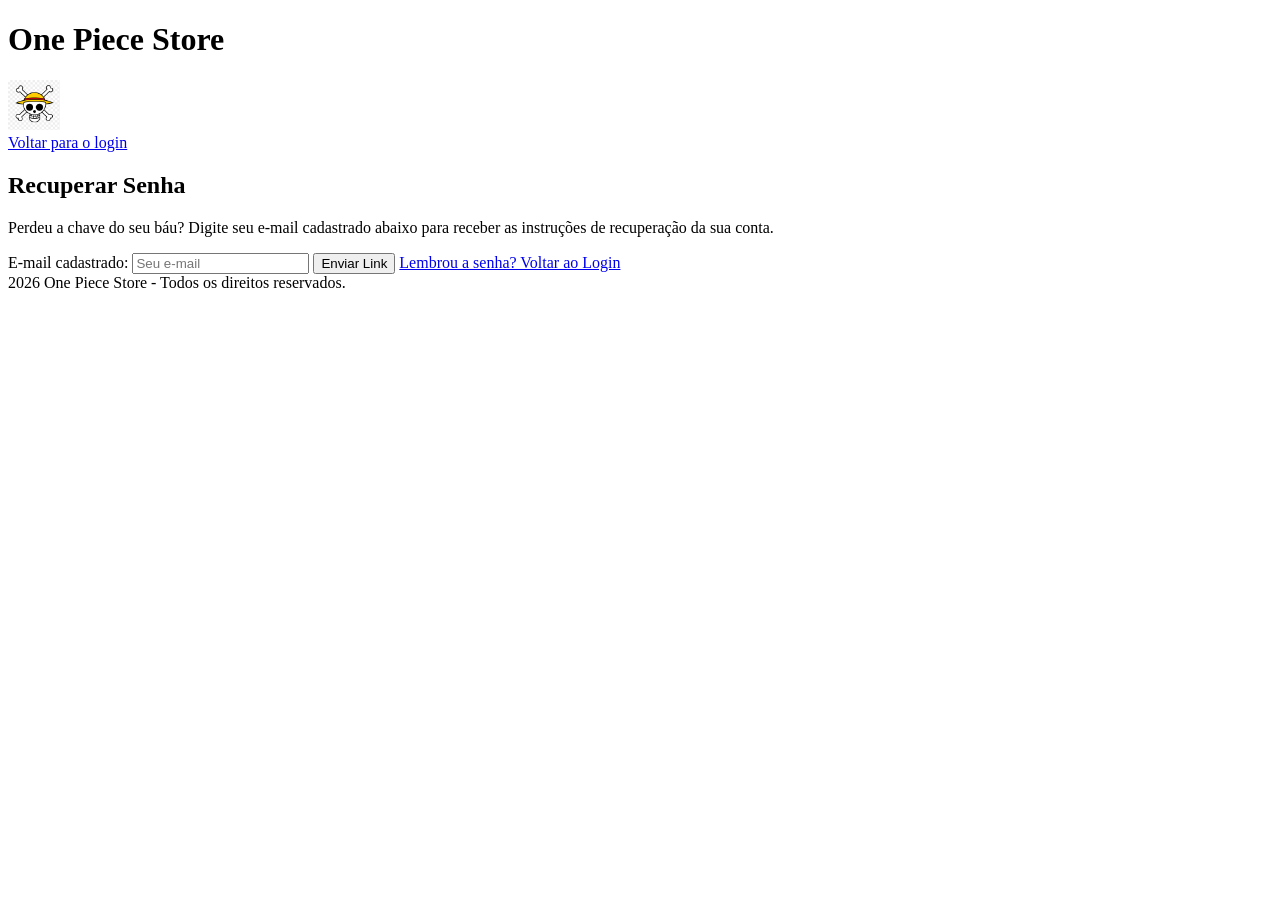
==== esqueciasenha/esqueci.a.senha.html @ f847e8fc "Add files via upload" ====
<!DOCTYPE html>
<html lang="en">

<head>
    <meta charset="UTF-8">
    <meta name="viewport" content="width=device-width, initial-scale=1.0">
    <title>Recuperar senha - One Piece Store</title>
    <link rel="stylesheet" href="../esqueci-a-senha/esqueci.css">
</head>

<body>
    <header>
        <h1>One Piece Store</h1>
        <img src="../assets.img/Bandeira.png" alt="Imagem de Login One Piece" height="50px">
        <nav>
            <a href="../login/login.html">Voltar para o login</a>
        </nav>
    </header>

    <main>



        <h2>Recuperar Senha</h2>
        <p>Perdeu a chave do seu báu? Digite seu e-mail cadastrado abaixo para receber as instruções de recuperação da
            sua conta.</p>


        <label for="email-recuperacao">E-mail cadastrado:</label>
        <input type="email" id="email-recuperacao" name="email" placeholder="Seu e-mail">
        <button type="submit" class="button">Enviar Link</button>


        <a href="../login/login.html">Lembrou a senha? Voltar ao Login</a>

    </main>
    <footer>
        2026 One Piece Store - Todos os direitos reservados.
    </footer>
</body>

</html>
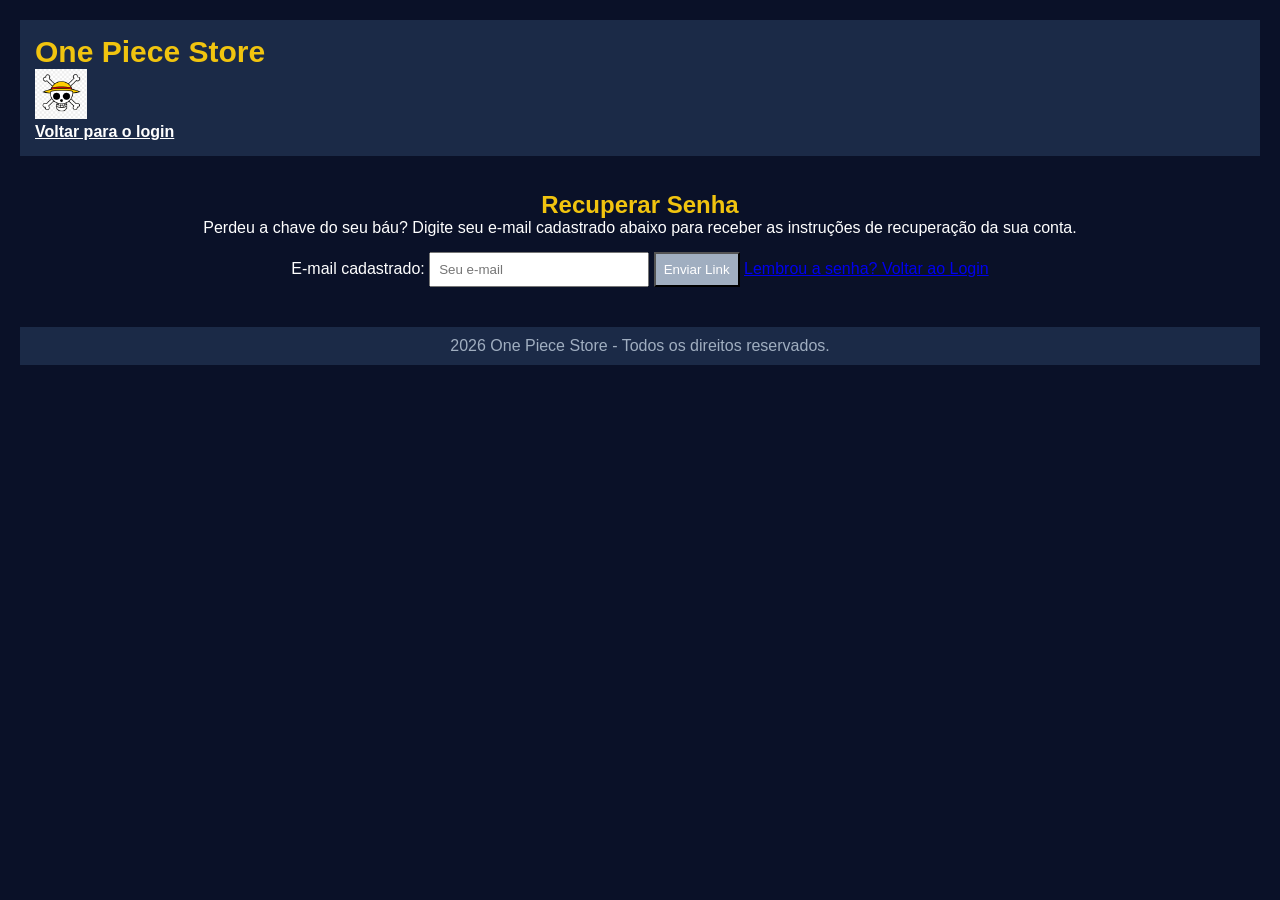
==== commit d3d74110: "Add files via upload" ====
--- a/esqueciasenha/esqueci.a.senha.html
+++ b/esqueciasenha/esqueci.a.senha.html
@@ -5,7 +5,7 @@
     <meta charset="UTF-8">
     <meta name="viewport" content="width=device-width, initial-scale=1.0">
     <title>Recuperar senha - One Piece Store</title>
-    <link rel="stylesheet" href="../esqueci-a-senha/esqueci.css">
+    <link rel="stylesheet" href="esqueci.css">
 </head>
 
 <body>
--- a/esqueciasenha/esqueci.css
+++ b/esqueciasenha/esqueci.css
@@ -0,0 +1,63 @@
+* {
+    margin: 0px;
+    padding: 0px;
+    font-family: 'Segoe UI', Tahoma, Geneva, Verdana, sans-serif;
+}
+
+body {
+    background-color: #0a1128;
+    color: #ffffff;
+    margin: 0;
+    padding: 20px;
+}
+
+header {
+    background-color: #1b2a47;
+    color: #ffffff;
+    padding: 15px;
+    align-items: center;
+}
+
+
+h2 {
+    color: #f1c40f;
+}
+
+header h1 {
+    color: #f1c40f;
+    font-size: 30px;
+}
+
+nav a {
+    color: #ffffff;
+    font-weight: bold;
+}
+
+main {
+    padding: 20px;
+    margin-top: 15px;
+    text-align: center;
+}
+
+p {
+    margin-bottom: 15px;
+}
+
+input {
+    padding: 8px;
+    width: 200px;
+}
+
+button {
+    padding: 8px;
+    background-color: #a0aec0;
+    color: #ffffff;
+}
+
+footer {
+    background-color: #1b2a47;
+    color: #a0aec0;
+    padding: 10px;
+    margin-top: 20px;
+    text-align: center;
+}
